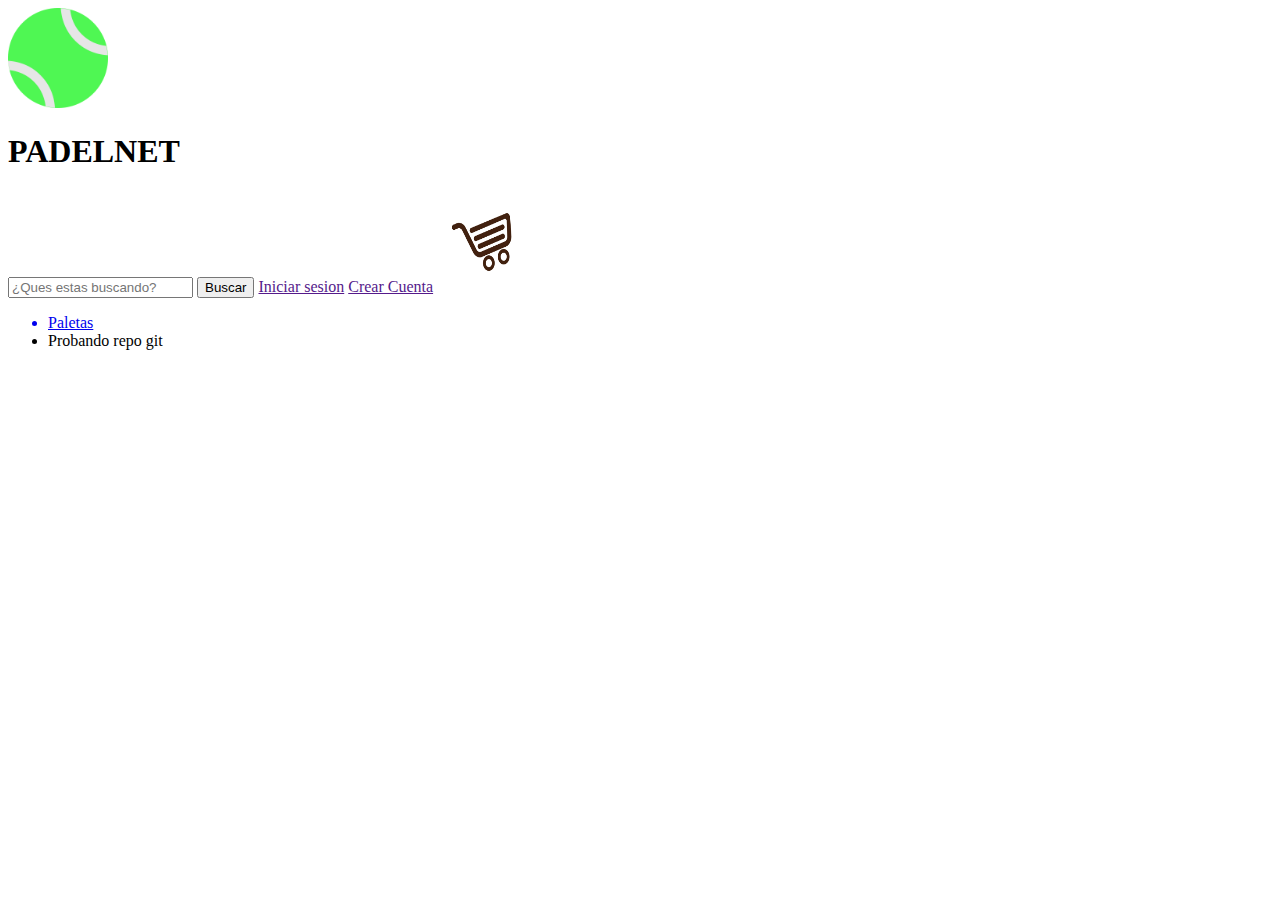
==== index.html @ 4339a976 "probando update" ====
<!DOCTYPE html>
<html lang="en">
<head>
    <meta charset="UTF-8">
    <meta http-equiv="X-UA-Compatible" content="IE=edge">
    <meta name="viewport" content="width=device-width, initial-scale=1.0">
    <link rel="shortcut icon" href="padelnet/img/pngwing.com.png">
    <title>Padelnet</title>
</head>
<body>
    <header>
        <a href="index.html"><img src="/padelnet/img/pngwing.com.png" alt="Logo PADELNET" height="100px" width="100px"></a>
        <h1>PADELNET</h1>
        <input type="text" placeholder="¿Ques estas buscando?">
        <button>Buscar</button>
        <a href="">Iniciar sesion</a>
        <a href="">Crear Cuenta</a>
        <a href="cart.html"><img src="/padelnet/img/cart.png" alt="Carrito" height="100px" width="100px"></a>
        <nav>
            <ul>
                <a href="/paletas.html"><li>Paletas</li></a>
                <li>Probando repo git</li>
                
            </ul>
        </nav>
    </header>
</body>
</html>
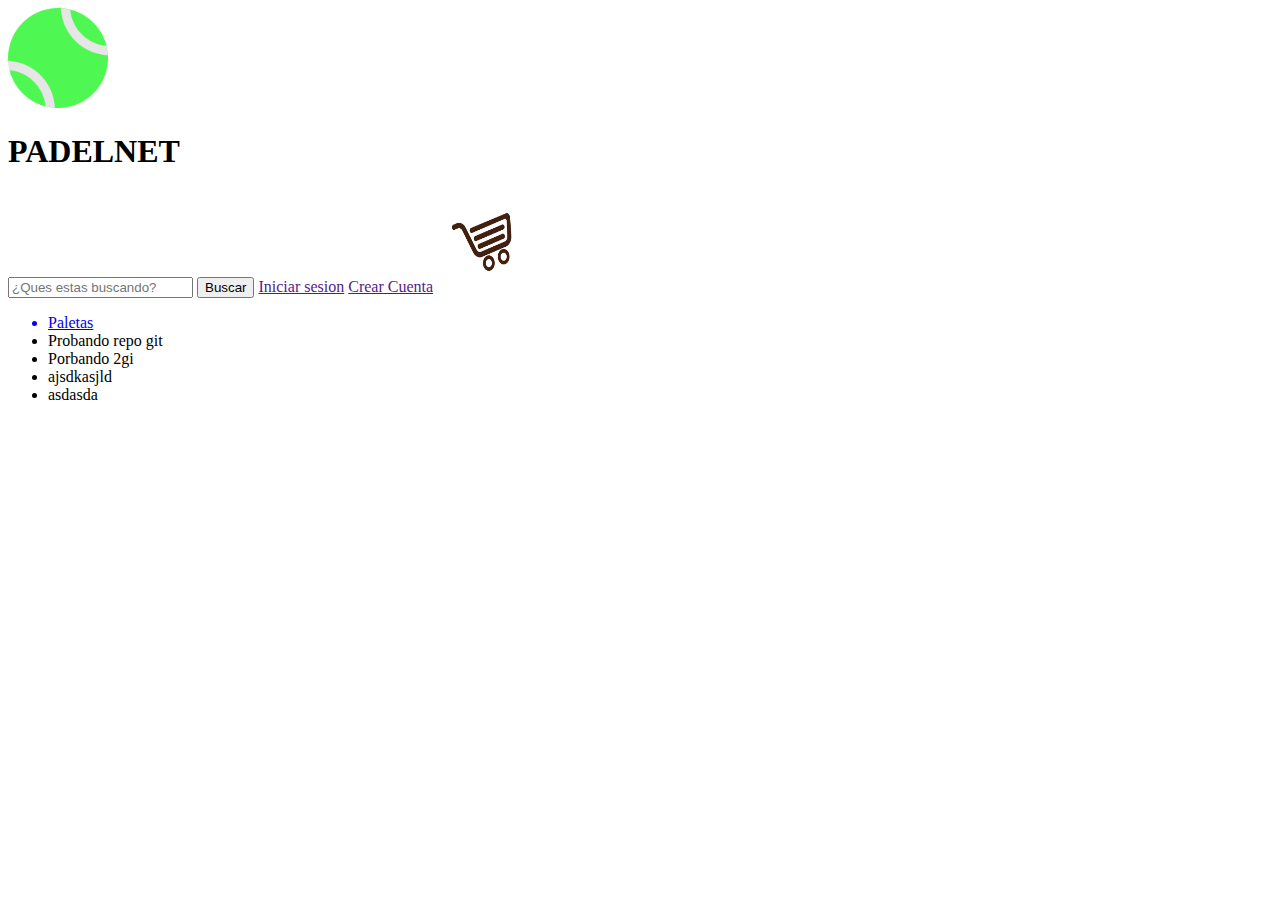
==== commit 1d09e416: "Prueba commit" ====
--- a/index.html
+++ b/index.html
@@ -20,6 +20,9 @@
             <ul>
                 <a href="/paletas.html"><li>Paletas</li></a>
                 <li>Probando repo git</li>
+                <li>Porbando 2gi</li>
+                <li>ajsdkasjld</li>
+                <li>asdasda</li>
                 
             </ul>
         </nav>
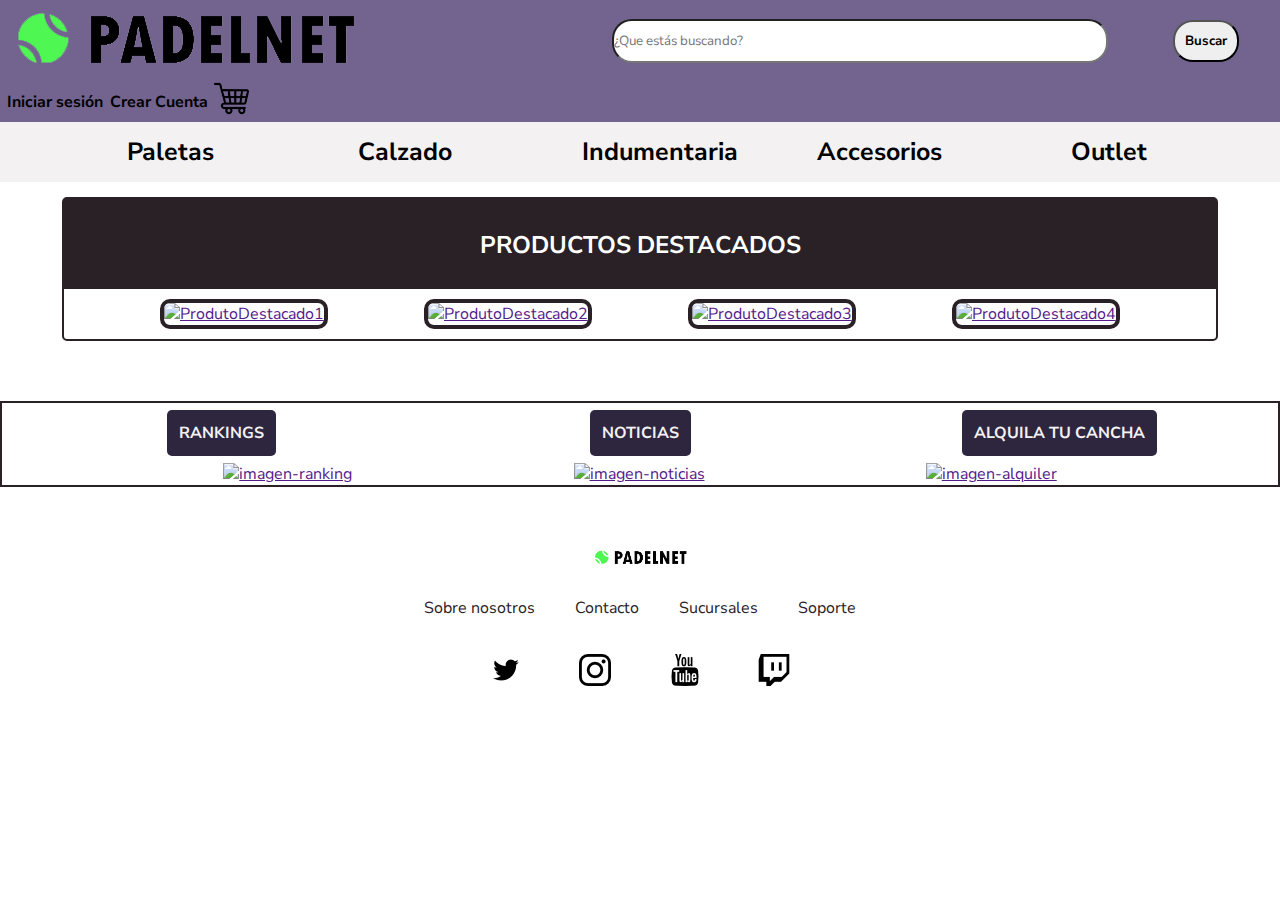
==== commit b7190726: "estilado de index con flex" ====
--- a/index.html
+++ b/index.html
@@ -1,31 +1,79 @@
 <!DOCTYPE html>
-<html lang="en">
-<head>
-    <meta charset="UTF-8">
-    <meta http-equiv="X-UA-Compatible" content="IE=edge">
-    <meta name="viewport" content="width=device-width, initial-scale=1.0">
-    <link rel="shortcut icon" href="padelnet/img/pngwing.com.png">
+<html lang="es">
+  <head>
+    <meta charset="UTF-8" />
+    <meta http-equiv="X-UA-Compatible" content="IE=edge" />
+    <meta name="viewport" content="width=device-width, initial-scale=1.0" />
+    <link rel="shortcut icon" href="./assets/img/pngwing.com.png" />
+    <link rel="stylesheet" href="/styles/style.css" />
+    <link rel="preconnect" href="https://fonts.googleapis.com">
+    <link rel="preconnect" href="https://fonts.gstatic.com" crossorigin>
+    <link href="https://fonts.googleapis.com/css2?family=Nunito+Sans&display=swap" rel="stylesheet">
     <title>Padelnet</title>
-</head>
-<body>
+  </head>
+  <body>
+    <!-- Barra nav, buscador y login -->
     <header>
-        <a href="index.html"><img src="/padelnet/img/pngwing.com.png" alt="Logo PADELNET" height="100px" width="100px"></a>
-        <h1>PADELNET</h1>
-        <input type="text" placeholder="¿Ques estas buscando?">
-        <button>Buscar</button>
-        <a href="">Iniciar sesion</a>
-        <a href="">Crear Cuenta</a>
-        <a href="cart.html"><img src="/padelnet/img/cart.png" alt="Carrito" height="100px" width="100px"></a>
-        <nav>
-            <ul>
-                <a href="/paletas.html"><li>Paletas</li></a>
-                <li>Probando repo git</li>
-                <li>Porbando 2gi</li>
-                <li>ajsdkasjld</li>
-                <li>asdasda</li>
-                
-            </ul>
-        </nav>
+      <a href="" class="header__logo"><img src="./assets/img/logo-padelnet.png" alt="Logo PADELNET"/></a>
+      <form action="POST" class="header__searchbar">
+        <input class="header__searchbar--search" type="text" placeholder="¿Que estás buscando?"/>
+        <button class="header__searchbar--button">Buscar</button>
+      </form>
+      <div class="header__logincart">
+        <a href="" class="header__logincart--login">Iniciar sesión</a>
+        <a href="" class="header__logincart--login">Crear Cuenta</a>
+        <a href="cart.html"><img src="./assets/img/shopping-cart.png" alt="Carrito" height="35px" width="35px"/></a>
+      </div>
+      <nav class="header__navbar">
+        <ul class="header__categories">
+          <li><a href="/html/pages/paletas.html">Paletas</a></li>
+          <li><a href="/html/pages/calzado.html">Calzado</a></li>
+          <li><a href="/html/pages/indum.html">Indumentaria</a></li>
+          <li><a href="/html/pages/accesorios.html">Accesorios</a></li>
+          <li><a href="/html/pages/outlet.html">Outlet</a></li>
+        </ul>
+      </nav>
     </header>
-</body>
-</html>+    <!-- sector de destacados -->
+    <section class="section__destacados">
+      <h2>PRODUCTOS DESTACADOS</h2>
+      <ul class="section__destacados--img">
+        <li><a href=""><img src="https://picsum.photos/150" alt="ProdutoDestacado1"/></a></li>
+        <li><a href=""><img src="https://picsum.photos/150" alt="ProdutoDestacado2"/></a></li>
+        <li><a href=""><img src="https://picsum.photos/150" alt="ProdutoDestacado3"/></a></li>
+        <li><a href=""><img src="https://picsum.photos/150" alt="ProdutoDestacado4"/></a></li>
+      </ul>
+    </section>
+    <!-- sector para categorias variadas -->
+    <main>
+      <section class="section__variedad">
+        <ul class="section__variedad--titulos" >
+          <li><a href="/html/pages/rankings.html" target="_blank" rel="noopener noreferrer">RANKINGS</a></li>
+          <li><a href="/html/pages/noticias.html" target="_blank" rel="noopener noreferrer">NOTICIAS</a></li>
+          <li><a href="/html/pages/alquiler.html" target="_blank" rel="noopener noreferrer">ALQUILA TU CANCHA</a></li>
+        </ul>
+        <ul class="section__variedad--img">
+          <li><a href=""><img src="https://picsum.photos/400" alt="imagen-ranking"/></a></li>
+          <li><a href=""><img src="https://picsum.photos/400" alt="imagen-noticias"/></a></li>
+          <li><a href=""><img src="https://picsum.photos/400" alt="imagen-alquiler"/></a></li>
+        </ul>
+      </section>
+    </main>
+    <footer>
+      <a href="index.html" class="footer__logo"><img src="./assets/img/logo-padelnet.png" alt="Logo PADELNET" width="100"/></a>
+      <!-- Mismo caso que logo de header, el texto estaria incluido en el logo -->
+      <ul class="footer__footnav">
+        <li><a href="/html/pages/aboutus.html" target="_blank" target="_blank" rel="noopener noreferrer">Sobre nosotros</a></li>
+        <li><a href="/html/pages/contact.html" target="_blank" target="_blank" rel="noopener noreferrer">Contacto</a></li>
+        <li><a href="/html/pages/sucursales.html" target="_blank" target="_blank" rel="noopener noreferrer">Sucursales</a></li>
+        <li><a href="/html/pages/support.html" target="_blank" target="_blank" rel="noopener noreferrer">Soporte</a></li>
+      </ul>
+      <ul class="footer__redes">
+        <li><a href="https://www.twitter.com/" target="_blank" target="_blank" rel="noopener noreferrer"><img src="./assets/img/twitter.png" alt="twitter-logo" /></a></li>
+        <li><a href="https://www.instagram.com/?hl=es" target="_blank" rel="noopener noreferrer"><img src="./assets/img/logotipo-de-instagram.png" alt="insta-logo"/></a></li>
+        <li><a href="https://www.youtube.com/" target="_blank" rel="noopener noreferrer"><img src="./assets/img/youtube-logotype.png" alt="yt-logo" /></a></li>
+        <li><a href="https://www.twitch.tv/" target="_blank" rel="noopener noreferrer"><img src="./assets/img/twitch.png" alt="twitch-logo" /></a></li>
+      </ul>
+    </footer>
+  </body>
+</html>
--- a/styles/style.css
+++ b/styles/style.css
@@ -0,0 +1,188 @@
+* {
+    margin: 0;
+    padding: 0;
+    font-family: 'Nunito Sans', sans-serif;;
+}
+
+header {
+    display: flex;
+    justify-content: space-between;
+    background-color: #72638F;
+    flex-wrap: wrap;
+    align-items: center;
+    position: sticky;
+    top: 0;
+
+}
+
+.header__logincart{
+    display: flex;
+    align-items: center;
+    justify-content: space-evenly;
+    width: 20%;
+}
+
+.header__logincart--login{
+    text-decoration: none;
+    color: black;
+    font-weight: bold;
+}
+
+.header__searchbar{
+    display: flex;
+    align-items: center;
+    width: 55%;
+    justify-content: center;
+}
+
+.header__searchbar--search{
+    width: 70%;
+    height: 40px;
+    border-radius: 20px;
+    margin: 0 30px;
+}
+
+.header__searchbar--button{ 
+    margin: 0 35px;
+    padding: 10px;
+    border-radius: 20px;
+    font-weight: bold;
+}
+
+.header__navbar {
+    width: 100%;
+    height: 60px
+}
+
+.header__categories {
+    display: flex;
+    justify-content: space-evenly;
+    height: 100%;
+    background-color: #F3F1F2;
+}
+
+.header__categories li{
+    list-style: none;
+    display: flex;
+    align-items: center;
+    justify-content: space-evenly;
+    width: 10%;
+}
+
+.header__categories li a {
+    text-decoration: none;
+    color: black;
+    font-size: 25px;
+    font-weight: bold;
+    /* background-color: #6e9cff; */
+    padding: 5%;
+    border-radius: 15px;
+}
+
+.section__destacados{
+    text-align: center;
+    width: 90%;
+    border: 2px #292125 solid;
+    margin: 0 auto;
+    margin-top: 15px;
+    border-radius: 5px;
+}
+
+.section__destacados h2 {
+    color: white;
+    height: 60px;
+    padding-top: 30px;
+    background-color: #292125;
+}
+
+.section__destacados li a img{
+    border: 4px #292125 solid;
+    border-radius: 10px;
+}
+
+.section__destacados--img{
+    display: flex;
+    list-style: none;
+    justify-content: space-evenly;
+    align-items: center;
+    padding: 10px 0;
+}
+
+main{
+    margin-top: 60px;
+}
+
+.section__variedad--titulos{
+    display: flex;
+    height: 60px;
+    list-style: none;
+    justify-content: space-evenly;
+    align-items: center;
+}
+
+.section__variedad--titulos li{
+    width: 400px;
+    text-align: center;    
+}
+
+.section__variedad--titulos li a{
+    text-decoration: none;
+    font-weight: bold;
+    background-color: #2E263E;
+    color: #F3F1F2;
+    padding: 3%;
+    border-radius: 5px;
+}
+
+.section__variedad--img{
+    display: flex;
+    list-style: none;
+    justify-content: space-evenly;
+    align-items: center;
+}
+
+.section__variedad{
+    display: flex;
+    flex-direction: column;
+    align-content: space-between;
+    border: 2px #292125 solid;
+}
+
+footer{
+    margin-top: 60px;
+}
+
+.footer__logo{
+    display: flex;
+    align-content: center;
+    justify-content: center;
+    margin-bottom: 30px;
+}
+
+.footer__footnav{
+    width: 40%;
+    margin: 0 auto;
+    list-style-type: none;
+    display: flex;
+    align-content: center;
+    justify-content: space-evenly;
+}
+
+.footer__footnav li a{
+    text-decoration: none;
+    color: #292125;
+}
+
+.footer__redes{
+    margin: 0 auto;
+    width: 30%;
+    list-style-type: none;
+    display: flex;
+    align-items: center;
+    justify-content: space-evenly;
+    margin-top: 35px;
+}
+
+.footer__redes li a img{
+    padding: 0 15px;
+}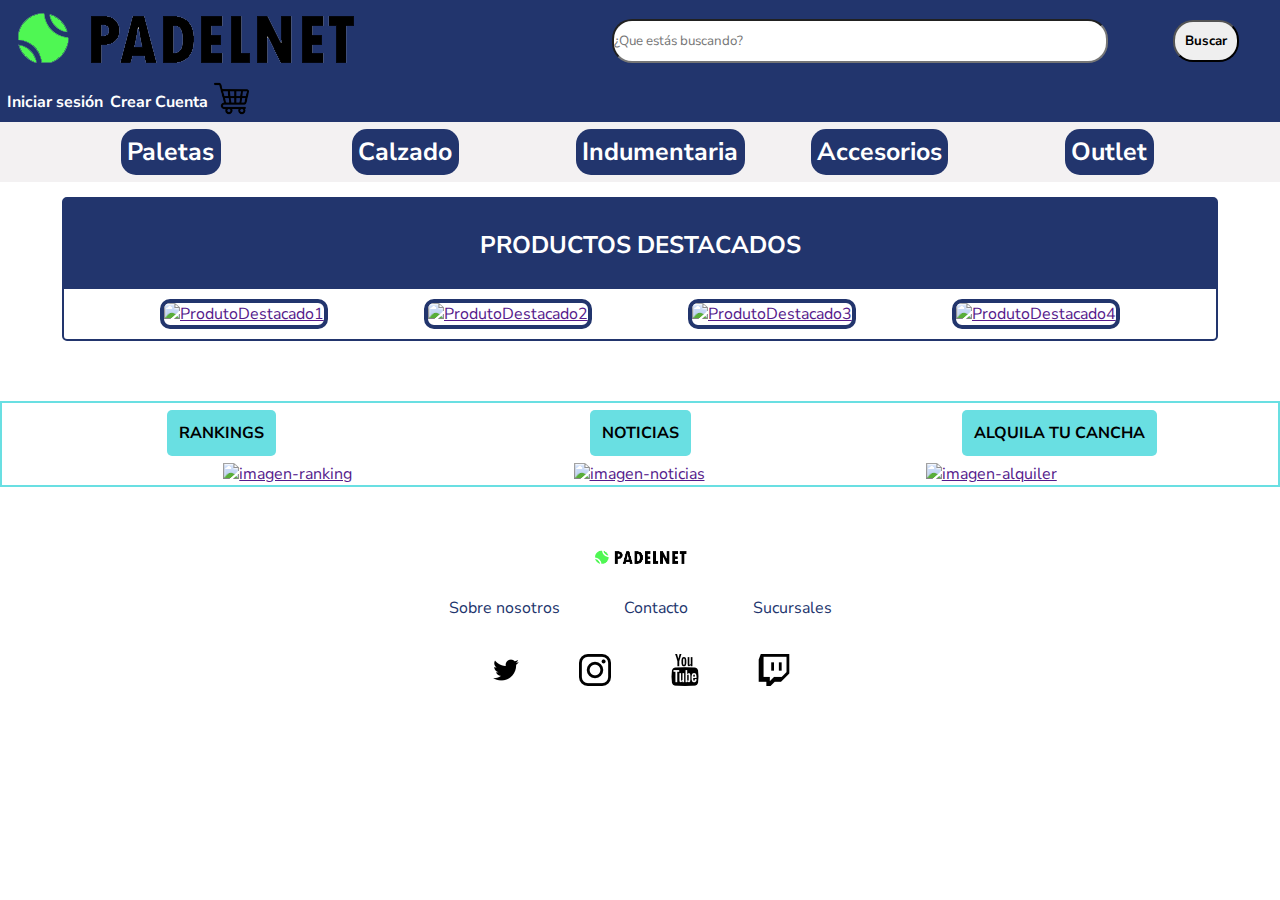
==== commit a2317b49: "maquetado y estilado de todas las paginas" ====
--- a/index.html
+++ b/index.html
@@ -5,7 +5,7 @@
     <meta http-equiv="X-UA-Compatible" content="IE=edge" />
     <meta name="viewport" content="width=device-width, initial-scale=1.0" />
     <link rel="shortcut icon" href="./assets/img/pngwing.com.png" />
-    <link rel="stylesheet" href="/styles/style.css" />
+    <link rel="stylesheet" href="./styles/style.css">
     <link rel="preconnect" href="https://fonts.googleapis.com">
     <link rel="preconnect" href="https://fonts.gstatic.com" crossorigin>
     <link href="https://fonts.googleapis.com/css2?family=Nunito+Sans&display=swap" rel="stylesheet">
@@ -26,11 +26,11 @@
       </div>
       <nav class="header__navbar">
         <ul class="header__categories">
-          <li><a href="/html/pages/paletas.html">Paletas</a></li>
-          <li><a href="/html/pages/calzado.html">Calzado</a></li>
-          <li><a href="/html/pages/indum.html">Indumentaria</a></li>
-          <li><a href="/html/pages/accesorios.html">Accesorios</a></li>
-          <li><a href="/html/pages/outlet.html">Outlet</a></li>
+          <li><a href="./pages/paletas.html">Paletas</a></li>
+          <li><a href="./pages/calzado.html">Calzado</a></li>
+          <li><a href="./pages/indum.html">Indumentaria</a></li>
+          <li><a href="./pages/accesorios.html">Accesorios</a></li>
+          <li><a href="./pages/outlet.html">Outlet</a></li>
         </ul>
       </nav>
     </header>
@@ -48,9 +48,9 @@
     <main>
       <section class="section__variedad">
         <ul class="section__variedad--titulos" >
-          <li><a href="/html/pages/rankings.html" target="_blank" rel="noopener noreferrer">RANKINGS</a></li>
-          <li><a href="/html/pages/noticias.html" target="_blank" rel="noopener noreferrer">NOTICIAS</a></li>
-          <li><a href="/html/pages/alquiler.html" target="_blank" rel="noopener noreferrer">ALQUILA TU CANCHA</a></li>
+          <li><a href="../pages/rankings.html" target="_blank" rel="noopener noreferrer">RANKINGS</a></li>
+          <li><a href="../pages/noticias.html" target="_blank" rel="noopener noreferrer">NOTICIAS</a></li>
+          <li><a href="../pages/alquiler.html" target="_blank" rel="noopener noreferrer">ALQUILA TU CANCHA</a></li>
         </ul>
         <ul class="section__variedad--img">
           <li><a href=""><img src="https://picsum.photos/400" alt="imagen-ranking"/></a></li>
@@ -63,10 +63,9 @@
       <a href="index.html" class="footer__logo"><img src="./assets/img/logo-padelnet.png" alt="Logo PADELNET" width="100"/></a>
       <!-- Mismo caso que logo de header, el texto estaria incluido en el logo -->
       <ul class="footer__footnav">
-        <li><a href="/html/pages/aboutus.html" target="_blank" target="_blank" rel="noopener noreferrer">Sobre nosotros</a></li>
-        <li><a href="/html/pages/contact.html" target="_blank" target="_blank" rel="noopener noreferrer">Contacto</a></li>
-        <li><a href="/html/pages/sucursales.html" target="_blank" target="_blank" rel="noopener noreferrer">Sucursales</a></li>
-        <li><a href="/html/pages/support.html" target="_blank" target="_blank" rel="noopener noreferrer">Soporte</a></li>
+        <li><a href="./pages/aboutus.html" target="_blank" target="_blank" rel="noopener noreferrer">Sobre nosotros</a></li>
+        <li><a href="./pages/contact.html" target="_blank" target="_blank" rel="noopener noreferrer">Contacto</a></li>
+        <li><a href="./pages/sucursales.html" target="_blank" target="_blank" rel="noopener noreferrer">Sucursales</a></li>
       </ul>
       <ul class="footer__redes">
         <li><a href="https://www.twitter.com/" target="_blank" target="_blank" rel="noopener noreferrer"><img src="./assets/img/twitter.png" alt="twitter-logo" /></a></li>
--- a/styles/style.css
+++ b/styles/style.css
@@ -7,7 +7,7 @@
 header {
     display: flex;
     justify-content: space-between;
-    background-color: #72638F;
+    background-color: #22356D;
     flex-wrap: wrap;
     align-items: center;
     position: sticky;
@@ -24,7 +24,7 @@
 
 .header__logincart--login{
     text-decoration: none;
-    color: black;
+    color: white;
     font-weight: bold;
 }
 
@@ -71,10 +71,10 @@
 
 .header__categories li a {
     text-decoration: none;
-    color: black;
+    color: white;
     font-size: 25px;
     font-weight: bold;
-    /* background-color: #6e9cff; */
+    background-color: #22356D;
     padding: 5%;
     border-radius: 15px;
 }
@@ -82,7 +82,7 @@
 .section__destacados{
     text-align: center;
     width: 90%;
-    border: 2px #292125 solid;
+    border: 2px #22356D solid;
     margin: 0 auto;
     margin-top: 15px;
     border-radius: 5px;
@@ -92,11 +92,11 @@
     color: white;
     height: 60px;
     padding-top: 30px;
-    background-color: #292125;
+    background-color: #22356D;
 }
 
 .section__destacados li a img{
-    border: 4px #292125 solid;
+    border: 4px #22356D solid;
     border-radius: 10px;
 }
 
@@ -128,8 +128,8 @@
 .section__variedad--titulos li a{
     text-decoration: none;
     font-weight: bold;
-    background-color: #2E263E;
-    color: #F3F1F2;
+    background-color: #69DFE2;
+    color: black;
     padding: 3%;
     border-radius: 5px;
 }
@@ -145,7 +145,7 @@
     display: flex;
     flex-direction: column;
     align-content: space-between;
-    border: 2px #292125 solid;
+    border: 2px #69DFE2 solid;
 }
 
 footer{
@@ -170,7 +170,7 @@
 
 .footer__footnav li a{
     text-decoration: none;
-    color: #292125;
+    color: #22356D;
 }
 
 .footer__redes{
@@ -185,4 +185,169 @@
 
 .footer__redes li a img{
     padding: 0 15px;
+}
+
+.rankings__titulo{
+    text-align: center;
+    background-color: #69DFE2;
+}
+
+.rankings__img{
+    margin-top: 35px;
+    display: flex;
+    justify-content: space-evenly;
+}
+
+.torneos__titulo{
+    margin-top: 45px;
+    text-align: center;
+    background-color: #69DFE2;
+}
+
+.torneos__tabla{
+    display: flex;
+    justify-content: space-evenly;
+    margin-top: 35px;
+}
+
+.noticias__titulo{
+    text-align: center;
+    background-color: #69DFE2;
+    padding: 20px 0;
+}
+
+.noticias__carrousel{
+    display: flex;
+    justify-content: space-evenly;
+    margin-top: 35px;
+    list-style: none;
+}
+
+.unoticias__videos{
+    margin-top: 35px;
+    display: flex;
+    justify-content: space-evenly;
+}
+
+.alqynoticias__titulo{
+    text-align: center;
+    background-color: #69DFE2;
+    padding: 20px 0;
+    margin-top: 35px;
+}
+
+.container-alq{
+    display: flex;
+    flex-direction: row;
+    justify-content: center;
+    margin-top: 35px;
+    
+}
+
+.container-alq__form{
+    display: flex;
+    flex-direction: column;
+    margin: 0 50px;
+    justify-content: space-evenly;
+    height: 200px;
+    background-color: #69DFE2;
+    padding: 10px;
+    border-radius: 5px;
+}
+
+.container-alq__form input {
+    border-radius: 5px;
+}
+
+.container-alq__form select{
+    border-radius: 5px;
+}
+
+.container-paletas__form{
+    color: white;
+    display: flex;
+    flex-direction: column;
+    flex-wrap: wrap;
+    width: 20%;
+    height: 50%;
+}
+
+.container-paletas{
+    background-color: #22356D;
+}
+
+.login{
+    display: flex;
+    flex-direction: column;
+}
+
+.login__subt{
+    display: inline-block;
+    background-color: #22356D;
+    padding: 5px;
+    text-align: center;
+    margin: 0 auto;
+}
+
+.login__form{
+    display: flex;
+    flex-direction: column;
+    align-items: center;
+    justify-content: space-evenly;
+    font-size: 18px;
+}
+
+.login__form label + input{
+    margin: 10px 0;
+}
+
+#logintitulo{
+    margin-top: 20px;
+    margin-bottom: 20px;
+    padding: 10px;
+    border-radius: 5px;
+}
+
+#linkregister{
+    text-decoration: none;
+    color: black;
+    text-align: center;
+}
+
+.sucursales{
+    display: flex;
+    justify-content: space-evenly;
+}
+
+.sucursales__flex{
+    margin-top: 35px;
+    display: flex;
+    flex-direction: column;
+    justify-items: center;
+}
+
+.registerform{
+    margin-top: 15px;
+    display: flex;
+    flex-direction: column;
+    justify-content: space-evenly;
+    align-items: center;
+}
+
+.registerform label + input{
+    margin: 10px 0;
+}
+
+#contactdatos{
+    text-align: center;
+    background-color: #22356D;
+}
+
+.containerabout{
+    display: flex;
+    justify-content: space-between;
+}
+
+#aboutvideo{
+    flex-direction: row-reverse;
 }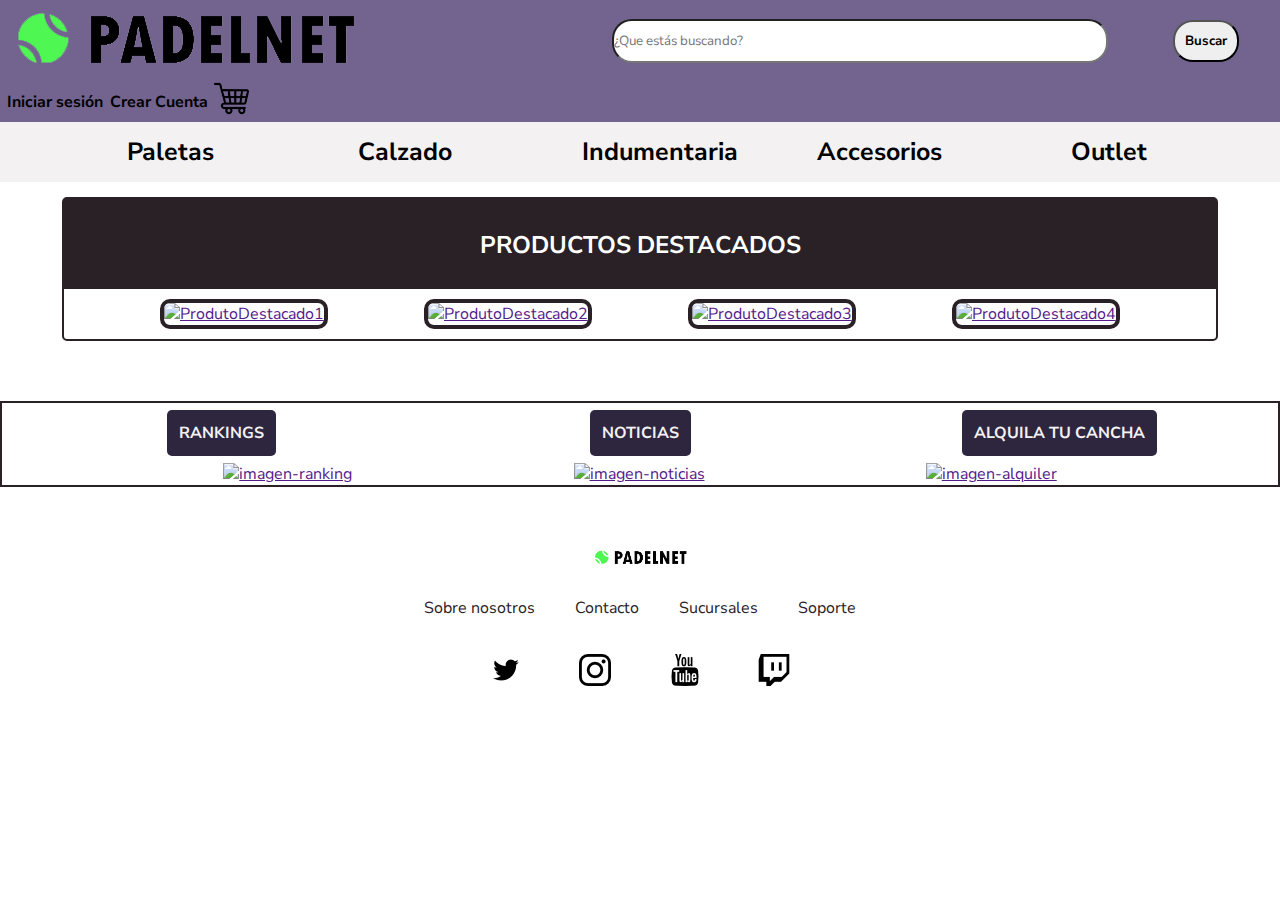
==== commit eb06c480: "cambio fuentes y colores" ====
--- a/index.html
+++ b/index.html
@@ -5,24 +5,39 @@
     <meta http-equiv="X-UA-Compatible" content="IE=edge" />
     <meta name="viewport" content="width=device-width, initial-scale=1.0" />
     <link rel="shortcut icon" href="./assets/img/pngwing.com.png" />
-    <link rel="stylesheet" href="./styles/style.css">
-    <link rel="preconnect" href="https://fonts.googleapis.com">
-    <link rel="preconnect" href="https://fonts.gstatic.com" crossorigin>
-    <link href="https://fonts.googleapis.com/css2?family=Nunito+Sans&display=swap" rel="stylesheet">
+    <link rel="stylesheet" href="./styles/style.css" />
+    <link rel="preconnect" href="https://fonts.googleapis.com" />
+    <link rel="preconnect" href="https://fonts.gstatic.com" crossorigin />
+    <link
+      href="https://fonts.googleapis.com/css2?family=Nunito+Sans&display=swap"
+      rel="stylesheet"
+    />
     <title>Padelnet</title>
   </head>
   <body>
     <!-- Barra nav, buscador y login -->
     <header>
-      <a href="" class="header__logo"><img src="./assets/img/logo-padelnet.png" alt="Logo PADELNET"/></a>
+      <a href="" class="header__logo"
+        ><img src="./assets/img/logo-padelnet.png" alt="Logo PADELNET"
+      /></a>
       <form action="POST" class="header__searchbar">
-        <input class="header__searchbar--search" type="text" placeholder="¿Que estás buscando?"/>
+        <input
+          class="header__searchbar--search"
+          type="text"
+          placeholder="¿Que estás buscando?"
+        />
         <button class="header__searchbar--button">Buscar</button>
       </form>
       <div class="header__logincart">
         <a href="" class="header__logincart--login">Iniciar sesión</a>
         <a href="" class="header__logincart--login">Crear Cuenta</a>
-        <a href="cart.html"><img src="./assets/img/shopping-cart.png" alt="Carrito" height="35px" width="35px"/></a>
+        <a href="cart.html"
+          ><img
+            src="./assets/img/shopping-cart.png"
+            alt="Carrito"
+            height="35px"
+            width="35px"
+        /></a>
       </div>
       <nav class="header__navbar">
         <ul class="header__categories">
@@ -38,40 +53,156 @@
     <section class="section__destacados">
       <h2>PRODUCTOS DESTACADOS</h2>
       <ul class="section__destacados--img">
-        <li><a href=""><img src="https://picsum.photos/150" alt="ProdutoDestacado1"/></a></li>
-        <li><a href=""><img src="https://picsum.photos/150" alt="ProdutoDestacado2"/></a></li>
-        <li><a href=""><img src="https://picsum.photos/150" alt="ProdutoDestacado3"/></a></li>
-        <li><a href=""><img src="https://picsum.photos/150" alt="ProdutoDestacado4"/></a></li>
+        <li>
+          <a href=""
+            ><img src="https://picsum.photos/150" alt="ProdutoDestacado1"
+          /></a>
+        </li>
+        <li>
+          <a href=""
+            ><img src="https://picsum.photos/150" alt="ProdutoDestacado2"
+          /></a>
+        </li>
+        <li>
+          <a href=""
+            ><img src="https://picsum.photos/150" alt="ProdutoDestacado3"
+          /></a>
+        </li>
+        <li>
+          <a href=""
+            ><img src="https://picsum.photos/150" alt="ProdutoDestacado4"
+          /></a>
+        </li>
       </ul>
     </section>
     <!-- sector para categorias variadas -->
     <main>
       <section class="section__variedad">
-        <ul class="section__variedad--titulos" >
-          <li><a href="../pages/rankings.html" target="_blank" rel="noopener noreferrer">RANKINGS</a></li>
-          <li><a href="../pages/noticias.html" target="_blank" rel="noopener noreferrer">NOTICIAS</a></li>
-          <li><a href="../pages/alquiler.html" target="_blank" rel="noopener noreferrer">ALQUILA TU CANCHA</a></li>
+        <ul class="section__variedad--titulos">
+          <li>
+            <a
+              href="./pages/rankings.html"
+              target="_blank"
+              rel="noopener noreferrer"
+              >RANKINGS</a
+            >
+          </li>
+          <li>
+            <a
+              href="./pages/noticias.html"
+              target="_blank"
+              rel="noopener noreferrer"
+              >NOTICIAS</a
+            >
+          </li>
+          <li>
+            <a
+              href="./pages/alquiler.html"
+              target="_blank"
+              rel="noopener noreferrer"
+              >ALQUILA TU CANCHA</a
+            >
+          </li>
         </ul>
         <ul class="section__variedad--img">
-          <li><a href=""><img src="https://picsum.photos/400" alt="imagen-ranking"/></a></li>
-          <li><a href=""><img src="https://picsum.photos/400" alt="imagen-noticias"/></a></li>
-          <li><a href=""><img src="https://picsum.photos/400" alt="imagen-alquiler"/></a></li>
+          <li>
+            <a href=""
+              ><img src="https://picsum.photos/400" alt="imagen-ranking"
+            /></a>
+          </li>
+          <li>
+            <a href=""
+              ><img src="https://picsum.photos/400" alt="imagen-noticias"
+            /></a>
+          </li>
+          <li>
+            <a href=""
+              ><img src="https://picsum.photos/400" alt="imagen-alquiler"
+            /></a>
+          </li>
         </ul>
       </section>
     </main>
     <footer>
-      <a href="index.html" class="footer__logo"><img src="./assets/img/logo-padelnet.png" alt="Logo PADELNET" width="100"/></a>
+      <a href="index.html" class="footer__logo"
+        ><img
+          src="./assets/img/logo-padelnet.png"
+          alt="Logo PADELNET"
+          width="100"
+      /></a>
       <!-- Mismo caso que logo de header, el texto estaria incluido en el logo -->
       <ul class="footer__footnav">
-        <li><a href="./pages/aboutus.html" target="_blank" target="_blank" rel="noopener noreferrer">Sobre nosotros</a></li>
-        <li><a href="./pages/contact.html" target="_blank" target="_blank" rel="noopener noreferrer">Contacto</a></li>
-        <li><a href="./pages/sucursales.html" target="_blank" target="_blank" rel="noopener noreferrer">Sucursales</a></li>
+        <li>
+          <a
+            href="./pages/aboutus.html"
+            target="_blank"
+            target="_blank"
+            rel="noopener noreferrer"
+            >Sobre nosotros</a
+          >
+        </li>
+        <li>
+          <a
+            href="./pages/contact.html"
+            target="_blank"
+            target="_blank"
+            rel="noopener noreferrer"
+            >Contacto</a
+          >
+        </li>
+        <li>
+          <a
+            href="./pages/sucursales.html"
+            target="_blank"
+            target="_blank"
+            rel="noopener noreferrer"
+            >Sucursales</a
+          >
+        </li>
+        <li>
+          <a
+            href="./pages/support.html"
+            target="_blank"
+            target="_blank"
+            rel="noopener noreferrer"
+            >Soporte</a
+          >
+        </li>
       </ul>
       <ul class="footer__redes">
-        <li><a href="https://www.twitter.com/" target="_blank" target="_blank" rel="noopener noreferrer"><img src="./assets/img/twitter.png" alt="twitter-logo" /></a></li>
-        <li><a href="https://www.instagram.com/?hl=es" target="_blank" rel="noopener noreferrer"><img src="./assets/img/logotipo-de-instagram.png" alt="insta-logo"/></a></li>
-        <li><a href="https://www.youtube.com/" target="_blank" rel="noopener noreferrer"><img src="./assets/img/youtube-logotype.png" alt="yt-logo" /></a></li>
-        <li><a href="https://www.twitch.tv/" target="_blank" rel="noopener noreferrer"><img src="./assets/img/twitch.png" alt="twitch-logo" /></a></li>
+        <li>
+          <a
+            href="https://www.twitter.com/"
+            target="_blank"
+            target="_blank"
+            rel="noopener noreferrer"
+            ><img src="./assets/img/twitter.png" alt="twitter-logo"
+          /></a>
+        </li>
+        <li>
+          <a
+            href="https://www.instagram.com/?hl=es"
+            target="_blank"
+            rel="noopener noreferrer"
+            ><img src="./assets/img/logotipo-de-instagram.png" alt="insta-logo"
+          /></a>
+        </li>
+        <li>
+          <a
+            href="https://www.youtube.com/"
+            target="_blank"
+            rel="noopener noreferrer"
+            ><img src="./assets/img/youtube-logotype.png" alt="yt-logo"
+          /></a>
+        </li>
+        <li>
+          <a
+            href="https://www.twitch.tv/"
+            target="_blank"
+            rel="noopener noreferrer"
+            ><img src="./assets/img/twitch.png" alt="twitch-logo"
+          /></a>
+        </li>
       </ul>
     </footer>
   </body>
--- a/styles/style.css
+++ b/styles/style.css
@@ -1,353 +1,187 @@
 * {
-    margin: 0;
-    padding: 0;
-    font-family: 'Nunito Sans', sans-serif;;
+  margin: 0;
+  padding: 0;
+  font-family: "Nunito Sans", sans-serif;
 }
 
 header {
-    display: flex;
-    justify-content: space-between;
-    background-color: #22356D;
-    flex-wrap: wrap;
-    align-items: center;
-    position: sticky;
-    top: 0;
-
+  display: flex;
+  justify-content: space-between;
+  background-color: #72638f;
+  flex-wrap: wrap;
+  align-items: center;
+  position: sticky;
+  top: 0;
 }
 
-.header__logincart{
-    display: flex;
-    align-items: center;
-    justify-content: space-evenly;
-    width: 20%;
+.header__logincart {
+  display: flex;
+  align-items: center;
+  justify-content: space-evenly;
+  width: 20%;
 }
 
-.header__logincart--login{
-    text-decoration: none;
-    color: white;
-    font-weight: bold;
+.header__logincart--login {
+  text-decoration: none;
+  color: black;
+  font-weight: bold;
 }
 
-.header__searchbar{
-    display: flex;
-    align-items: center;
-    width: 55%;
-    justify-content: center;
+.header__searchbar {
+  display: flex;
+  align-items: center;
+  width: 55%;
+  justify-content: center;
 }
 
-.header__searchbar--search{
-    width: 70%;
-    height: 40px;
-    border-radius: 20px;
-    margin: 0 30px;
+.header__searchbar--search {
+  width: 70%;
+  height: 40px;
+  border-radius: 20px;
+  margin: 0 30px;
 }
 
-.header__searchbar--button{ 
-    margin: 0 35px;
-    padding: 10px;
-    border-radius: 20px;
-    font-weight: bold;
+.header__searchbar--button {
+  margin: 0 35px;
+  padding: 10px;
+  border-radius: 20px;
+  font-weight: bold;
 }
 
 .header__navbar {
-    width: 100%;
-    height: 60px
+  width: 100%;
+  height: 60px;
 }
 
 .header__categories {
-    display: flex;
-    justify-content: space-evenly;
-    height: 100%;
-    background-color: #F3F1F2;
+  display: flex;
+  justify-content: space-evenly;
+  height: 100%;
+  background-color: #f3f1f2;
 }
 
-.header__categories li{
-    list-style: none;
-    display: flex;
-    align-items: center;
-    justify-content: space-evenly;
-    width: 10%;
+.header__categories li {
+  list-style: none;
+  display: flex;
+  align-items: center;
+  justify-content: space-evenly;
+  width: 10%;
 }
 
 .header__categories li a {
-    text-decoration: none;
-    color: white;
-    font-size: 25px;
-    font-weight: bold;
-    background-color: #22356D;
-    padding: 5%;
-    border-radius: 15px;
+  text-decoration: none;
+  color: black;
+  font-size: 25px;
+  font-weight: bold;
+  /* background-color: #6e9cff; */
+  padding: 5%;
+  border-radius: 15px;
 }
 
-.section__destacados{
-    text-align: center;
-    width: 90%;
-    border: 2px #22356D solid;
-    margin: 0 auto;
-    margin-top: 15px;
-    border-radius: 5px;
+.section__destacados {
+  text-align: center;
+  width: 90%;
+  border: 2px #292125 solid;
+  margin: 0 auto;
+  margin-top: 15px;
+  border-radius: 5px;
 }
 
 .section__destacados h2 {
-    color: white;
-    height: 60px;
-    padding-top: 30px;
-    background-color: #22356D;
+  color: white;
+  height: 60px;
+  padding-top: 30px;
+  background-color: #292125;
 }
 
-.section__destacados li a img{
-    border: 4px #22356D solid;
-    border-radius: 10px;
+.section__destacados li a img {
+  border: 4px #292125 solid;
+  border-radius: 10px;
 }
 
-.section__destacados--img{
-    display: flex;
-    list-style: none;
-    justify-content: space-evenly;
-    align-items: center;
-    padding: 10px 0;
+.section__destacados--img {
+  display: flex;
+  list-style: none;
+  justify-content: space-evenly;
+  align-items: center;
+  padding: 10px 0;
 }
 
-main{
-    margin-top: 60px;
+main {
+  margin-top: 60px;
 }
 
-.section__variedad--titulos{
-    display: flex;
-    height: 60px;
-    list-style: none;
-    justify-content: space-evenly;
-    align-items: center;
+.section__variedad--titulos {
+  display: flex;
+  height: 60px;
+  list-style: none;
+  justify-content: space-evenly;
+  align-items: center;
 }
 
-.section__variedad--titulos li{
-    width: 400px;
-    text-align: center;    
+.section__variedad--titulos li {
+  width: 400px;
+  text-align: center;
 }
 
-.section__variedad--titulos li a{
-    text-decoration: none;
-    font-weight: bold;
-    background-color: #69DFE2;
-    color: black;
-    padding: 3%;
-    border-radius: 5px;
+.section__variedad--titulos li a {
+  text-decoration: none;
+  font-weight: bold;
+  background-color: #2e263e;
+  color: #f3f1f2;
+  padding: 3%;
+  border-radius: 5px;
 }
 
-.section__variedad--img{
-    display: flex;
-    list-style: none;
-    justify-content: space-evenly;
-    align-items: center;
+.section__variedad--img {
+  display: flex;
+  list-style: none;
+  justify-content: space-evenly;
+  align-items: center;
 }
 
-.section__variedad{
-    display: flex;
-    flex-direction: column;
-    align-content: space-between;
-    border: 2px #69DFE2 solid;
+.section__variedad {
+  display: flex;
+  flex-direction: column;
+  align-content: space-between;
+  border: 2px #292125 solid;
 }
 
-footer{
-    margin-top: 60px;
+footer {
+  margin-top: 60px;
 }
 
-.footer__logo{
-    display: flex;
-    align-content: center;
-    justify-content: center;
-    margin-bottom: 30px;
+.footer__logo {
+  display: flex;
+  align-content: center;
+  justify-content: center;
+  margin-bottom: 30px;
 }
 
-.footer__footnav{
-    width: 40%;
-    margin: 0 auto;
-    list-style-type: none;
-    display: flex;
-    align-content: center;
-    justify-content: space-evenly;
+.footer__footnav {
+  width: 40%;
+  margin: 0 auto;
+  list-style-type: none;
+  display: flex;
+  align-content: center;
+  justify-content: space-evenly;
 }
 
-.footer__footnav li a{
-    text-decoration: none;
-    color: #22356D;
+.footer__footnav li a {
+  text-decoration: none;
+  color: #292125;
 }
 
-.footer__redes{
-    margin: 0 auto;
-    width: 30%;
-    list-style-type: none;
-    display: flex;
-    align-items: center;
-    justify-content: space-evenly;
-    margin-top: 35px;
+.footer__redes {
+  margin: 0 auto;
+  width: 30%;
+  list-style-type: none;
+  display: flex;
+  align-items: center;
+  justify-content: space-evenly;
+  margin-top: 35px;
 }
 
-.footer__redes li a img{
-    padding: 0 15px;
-}
-
-.rankings__titulo{
-    text-align: center;
-    background-color: #69DFE2;
-}
-
-.rankings__img{
-    margin-top: 35px;
-    display: flex;
-    justify-content: space-evenly;
-}
-
-.torneos__titulo{
-    margin-top: 45px;
-    text-align: center;
-    background-color: #69DFE2;
-}
-
-.torneos__tabla{
-    display: flex;
-    justify-content: space-evenly;
-    margin-top: 35px;
-}
-
-.noticias__titulo{
-    text-align: center;
-    background-color: #69DFE2;
-    padding: 20px 0;
-}
-
-.noticias__carrousel{
-    display: flex;
-    justify-content: space-evenly;
-    margin-top: 35px;
-    list-style: none;
-}
-
-.unoticias__videos{
-    margin-top: 35px;
-    display: flex;
-    justify-content: space-evenly;
-}
-
-.alqynoticias__titulo{
-    text-align: center;
-    background-color: #69DFE2;
-    padding: 20px 0;
-    margin-top: 35px;
-}
-
-.container-alq{
-    display: flex;
-    flex-direction: row;
-    justify-content: center;
-    margin-top: 35px;
-    
-}
-
-.container-alq__form{
-    display: flex;
-    flex-direction: column;
-    margin: 0 50px;
-    justify-content: space-evenly;
-    height: 200px;
-    background-color: #69DFE2;
-    padding: 10px;
-    border-radius: 5px;
-}
-
-.container-alq__form input {
-    border-radius: 5px;
-}
-
-.container-alq__form select{
-    border-radius: 5px;
-}
-
-.container-paletas__form{
-    color: white;
-    display: flex;
-    flex-direction: column;
-    flex-wrap: wrap;
-    width: 20%;
-    height: 50%;
-}
-
-.container-paletas{
-    background-color: #22356D;
-}
-
-.login{
-    display: flex;
-    flex-direction: column;
-}
-
-.login__subt{
-    display: inline-block;
-    background-color: #22356D;
-    padding: 5px;
-    text-align: center;
-    margin: 0 auto;
-}
-
-.login__form{
-    display: flex;
-    flex-direction: column;
-    align-items: center;
-    justify-content: space-evenly;
-    font-size: 18px;
-}
-
-.login__form label + input{
-    margin: 10px 0;
-}
-
-#logintitulo{
-    margin-top: 20px;
-    margin-bottom: 20px;
-    padding: 10px;
-    border-radius: 5px;
-}
-
-#linkregister{
-    text-decoration: none;
-    color: black;
-    text-align: center;
-}
-
-.sucursales{
-    display: flex;
-    justify-content: space-evenly;
-}
-
-.sucursales__flex{
-    margin-top: 35px;
-    display: flex;
-    flex-direction: column;
-    justify-items: center;
-}
-
-.registerform{
-    margin-top: 15px;
-    display: flex;
-    flex-direction: column;
-    justify-content: space-evenly;
-    align-items: center;
-}
-
-.registerform label + input{
-    margin: 10px 0;
-}
-
-#contactdatos{
-    text-align: center;
-    background-color: #22356D;
-}
-
-.containerabout{
-    display: flex;
-    justify-content: space-between;
-}
-
-#aboutvideo{
-    flex-direction: row-reverse;
+.footer__redes li a img {
+  padding: 0 15px;
 }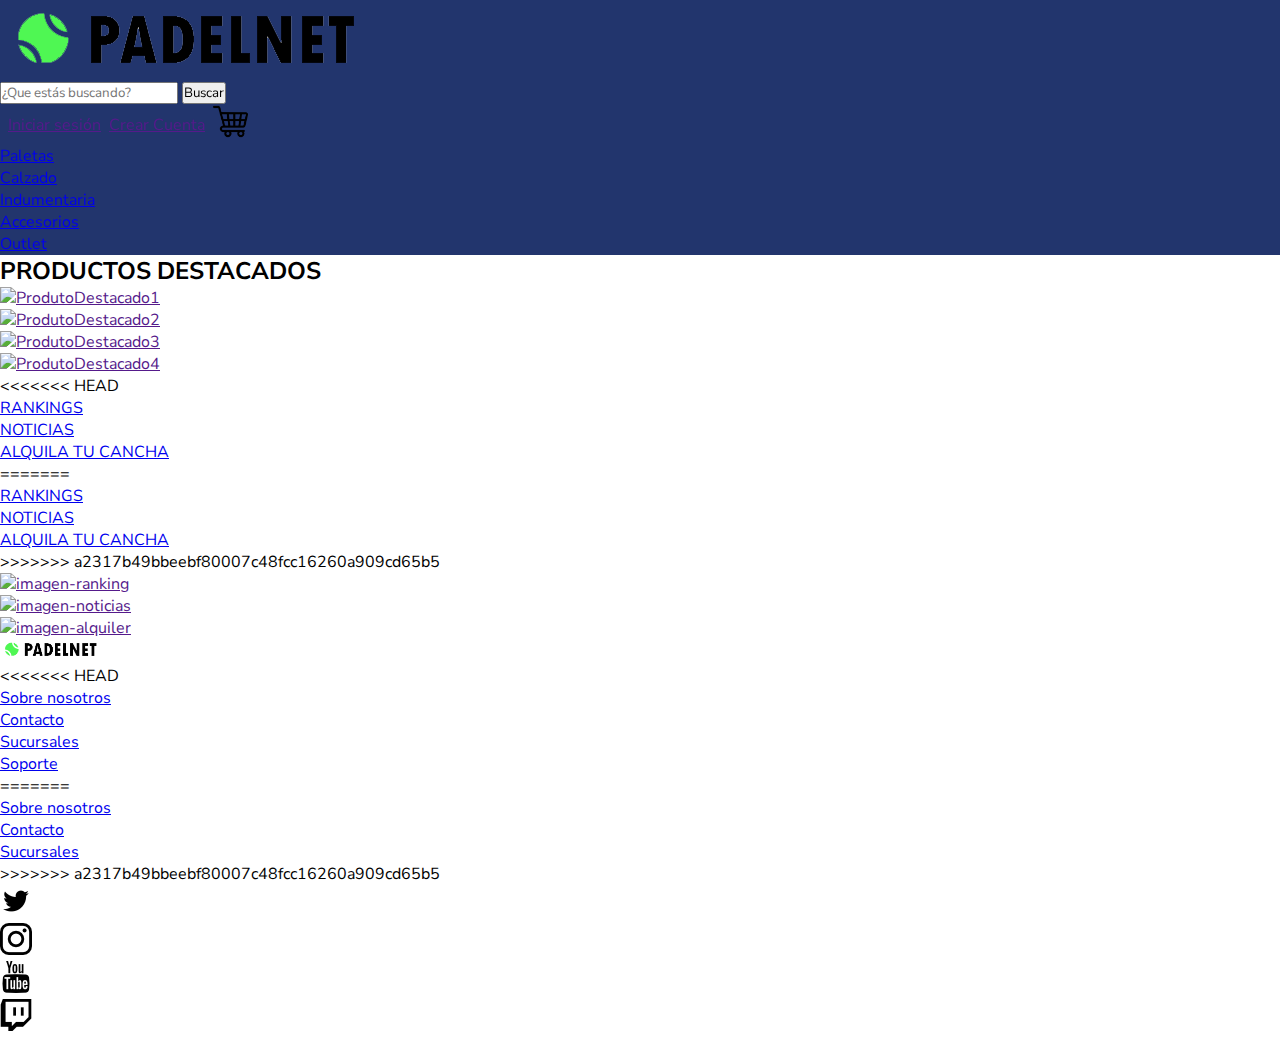
==== commit 72981d37: "sincro de cambios" ====
--- a/index.html
+++ b/index.html
@@ -78,6 +78,7 @@
     <!-- sector para categorias variadas -->
     <main>
       <section class="section__variedad">
+<<<<<<< HEAD
         <ul class="section__variedad--titulos">
           <li>
             <a
@@ -103,6 +104,12 @@
               >ALQUILA TU CANCHA</a
             >
           </li>
+=======
+        <ul class="section__variedad--titulos" >
+          <li><a href="../pages/rankings.html" target="_blank" rel="noopener noreferrer">RANKINGS</a></li>
+          <li><a href="../pages/noticias.html" target="_blank" rel="noopener noreferrer">NOTICIAS</a></li>
+          <li><a href="../pages/alquiler.html" target="_blank" rel="noopener noreferrer">ALQUILA TU CANCHA</a></li>
+>>>>>>> a2317b49bbeebf80007c48fcc16260a909cd65b5
         </ul>
         <ul class="section__variedad--img">
           <li>
@@ -132,6 +139,7 @@
       /></a>
       <!-- Mismo caso que logo de header, el texto estaria incluido en el logo -->
       <ul class="footer__footnav">
+<<<<<<< HEAD
         <li>
           <a
             href="./pages/aboutus.html"
@@ -168,6 +176,11 @@
             >Soporte</a
           >
         </li>
+=======
+        <li><a href="./pages/aboutus.html" target="_blank" target="_blank" rel="noopener noreferrer">Sobre nosotros</a></li>
+        <li><a href="./pages/contact.html" target="_blank" target="_blank" rel="noopener noreferrer">Contacto</a></li>
+        <li><a href="./pages/sucursales.html" target="_blank" target="_blank" rel="noopener noreferrer">Sucursales</a></li>
+>>>>>>> a2317b49bbeebf80007c48fcc16260a909cd65b5
       </ul>
       <ul class="footer__redes">
         <li>
--- a/styles/style.css
+++ b/styles/style.css
@@ -5,6 +5,7 @@
 }
 
 header {
+<<<<<<< HEAD
   display: flex;
   justify-content: space-between;
   background-color: #72638f;
@@ -12,6 +13,16 @@
   align-items: center;
   position: sticky;
   top: 0;
+=======
+    display: flex;
+    justify-content: space-between;
+    background-color: #22356D;
+    flex-wrap: wrap;
+    align-items: center;
+    position: sticky;
+    top: 0;
+
+>>>>>>> a2317b49bbeebf80007c48fcc16260a909cd65b5
 }
 
 .header__logincart {
@@ -21,10 +32,17 @@
   width: 20%;
 }
 
+<<<<<<< HEAD
 .header__logincart--login {
   text-decoration: none;
   color: black;
   font-weight: bold;
+=======
+.header__logincart--login{
+    text-decoration: none;
+    color: white;
+    font-weight: bold;
+>>>>>>> a2317b49bbeebf80007c48fcc16260a909cd65b5
 }
 
 .header__searchbar {
@@ -69,6 +87,7 @@
 }
 
 .header__categories li a {
+<<<<<<< HEAD
   text-decoration: none;
   color: black;
   font-size: 25px;
@@ -97,6 +116,36 @@
 .section__destacados li a img {
   border: 4px #292125 solid;
   border-radius: 10px;
+=======
+    text-decoration: none;
+    color: white;
+    font-size: 25px;
+    font-weight: bold;
+    background-color: #22356D;
+    padding: 5%;
+    border-radius: 15px;
+}
+
+.section__destacados{
+    text-align: center;
+    width: 90%;
+    border: 2px #22356D solid;
+    margin: 0 auto;
+    margin-top: 15px;
+    border-radius: 5px;
+}
+
+.section__destacados h2 {
+    color: white;
+    height: 60px;
+    padding-top: 30px;
+    background-color: #22356D;
+}
+
+.section__destacados li a img{
+    border: 4px #22356D solid;
+    border-radius: 10px;
+>>>>>>> a2317b49bbeebf80007c48fcc16260a909cd65b5
 }
 
 .section__destacados--img {
@@ -124,6 +173,7 @@
   text-align: center;
 }
 
+<<<<<<< HEAD
 .section__variedad--titulos li a {
   text-decoration: none;
   font-weight: bold;
@@ -131,6 +181,15 @@
   color: #f3f1f2;
   padding: 3%;
   border-radius: 5px;
+=======
+.section__variedad--titulos li a{
+    text-decoration: none;
+    font-weight: bold;
+    background-color: #69DFE2;
+    color: black;
+    padding: 3%;
+    border-radius: 5px;
+>>>>>>> a2317b49bbeebf80007c48fcc16260a909cd65b5
 }
 
 .section__variedad--img {
@@ -140,11 +199,19 @@
   align-items: center;
 }
 
+<<<<<<< HEAD
 .section__variedad {
   display: flex;
   flex-direction: column;
   align-content: space-between;
   border: 2px #292125 solid;
+=======
+.section__variedad{
+    display: flex;
+    flex-direction: column;
+    align-content: space-between;
+    border: 2px #69DFE2 solid;
+>>>>>>> a2317b49bbeebf80007c48fcc16260a909cd65b5
 }
 
 footer {
@@ -167,9 +234,15 @@
   justify-content: space-evenly;
 }
 
+<<<<<<< HEAD
 .footer__footnav li a {
   text-decoration: none;
   color: #292125;
+=======
+.footer__footnav li a{
+    text-decoration: none;
+    color: #22356D;
+>>>>>>> a2317b49bbeebf80007c48fcc16260a909cd65b5
 }
 
 .footer__redes {
@@ -182,6 +255,176 @@
   margin-top: 35px;
 }
 
+<<<<<<< HEAD
 .footer__redes li a img {
   padding: 0 15px;
+=======
+.footer__redes li a img{
+    padding: 0 15px;
+}
+
+.rankings__titulo{
+    text-align: center;
+    background-color: #69DFE2;
+}
+
+.rankings__img{
+    margin-top: 35px;
+    display: flex;
+    justify-content: space-evenly;
+}
+
+.torneos__titulo{
+    margin-top: 45px;
+    text-align: center;
+    background-color: #69DFE2;
+}
+
+.torneos__tabla{
+    display: flex;
+    justify-content: space-evenly;
+    margin-top: 35px;
+}
+
+.noticias__titulo{
+    text-align: center;
+    background-color: #69DFE2;
+    padding: 20px 0;
+}
+
+.noticias__carrousel{
+    display: flex;
+    justify-content: space-evenly;
+    margin-top: 35px;
+    list-style: none;
+}
+
+.unoticias__videos{
+    margin-top: 35px;
+    display: flex;
+    justify-content: space-evenly;
+}
+
+.alqynoticias__titulo{
+    text-align: center;
+    background-color: #69DFE2;
+    padding: 20px 0;
+    margin-top: 35px;
+}
+
+.container-alq{
+    display: flex;
+    flex-direction: row;
+    justify-content: center;
+    margin-top: 35px;
+    
+}
+
+.container-alq__form{
+    display: flex;
+    flex-direction: column;
+    margin: 0 50px;
+    justify-content: space-evenly;
+    height: 200px;
+    background-color: #69DFE2;
+    padding: 10px;
+    border-radius: 5px;
+}
+
+.container-alq__form input {
+    border-radius: 5px;
+}
+
+.container-alq__form select{
+    border-radius: 5px;
+}
+
+.container-paletas__form{
+    color: white;
+    display: flex;
+    flex-direction: column;
+    flex-wrap: wrap;
+    width: 20%;
+    height: 50%;
+}
+
+.container-paletas{
+    background-color: #22356D;
+}
+
+.login{
+    display: flex;
+    flex-direction: column;
+}
+
+.login__subt{
+    display: inline-block;
+    background-color: #22356D;
+    padding: 5px;
+    text-align: center;
+    margin: 0 auto;
+}
+
+.login__form{
+    display: flex;
+    flex-direction: column;
+    align-items: center;
+    justify-content: space-evenly;
+    font-size: 18px;
+}
+
+.login__form label + input{
+    margin: 10px 0;
+}
+
+#logintitulo{
+    margin-top: 20px;
+    margin-bottom: 20px;
+    padding: 10px;
+    border-radius: 5px;
+}
+
+#linkregister{
+    text-decoration: none;
+    color: black;
+    text-align: center;
+}
+
+.sucursales{
+    display: flex;
+    justify-content: space-evenly;
+}
+
+.sucursales__flex{
+    margin-top: 35px;
+    display: flex;
+    flex-direction: column;
+    justify-items: center;
+}
+
+.registerform{
+    margin-top: 15px;
+    display: flex;
+    flex-direction: column;
+    justify-content: space-evenly;
+    align-items: center;
+}
+
+.registerform label + input{
+    margin: 10px 0;
+}
+
+#contactdatos{
+    text-align: center;
+    background-color: #22356D;
+}
+
+.containerabout{
+    display: flex;
+    justify-content: space-between;
+}
+
+#aboutvideo{
+    flex-direction: row-reverse;
+>>>>>>> a2317b49bbeebf80007c48fcc16260a909cd65b5
 }